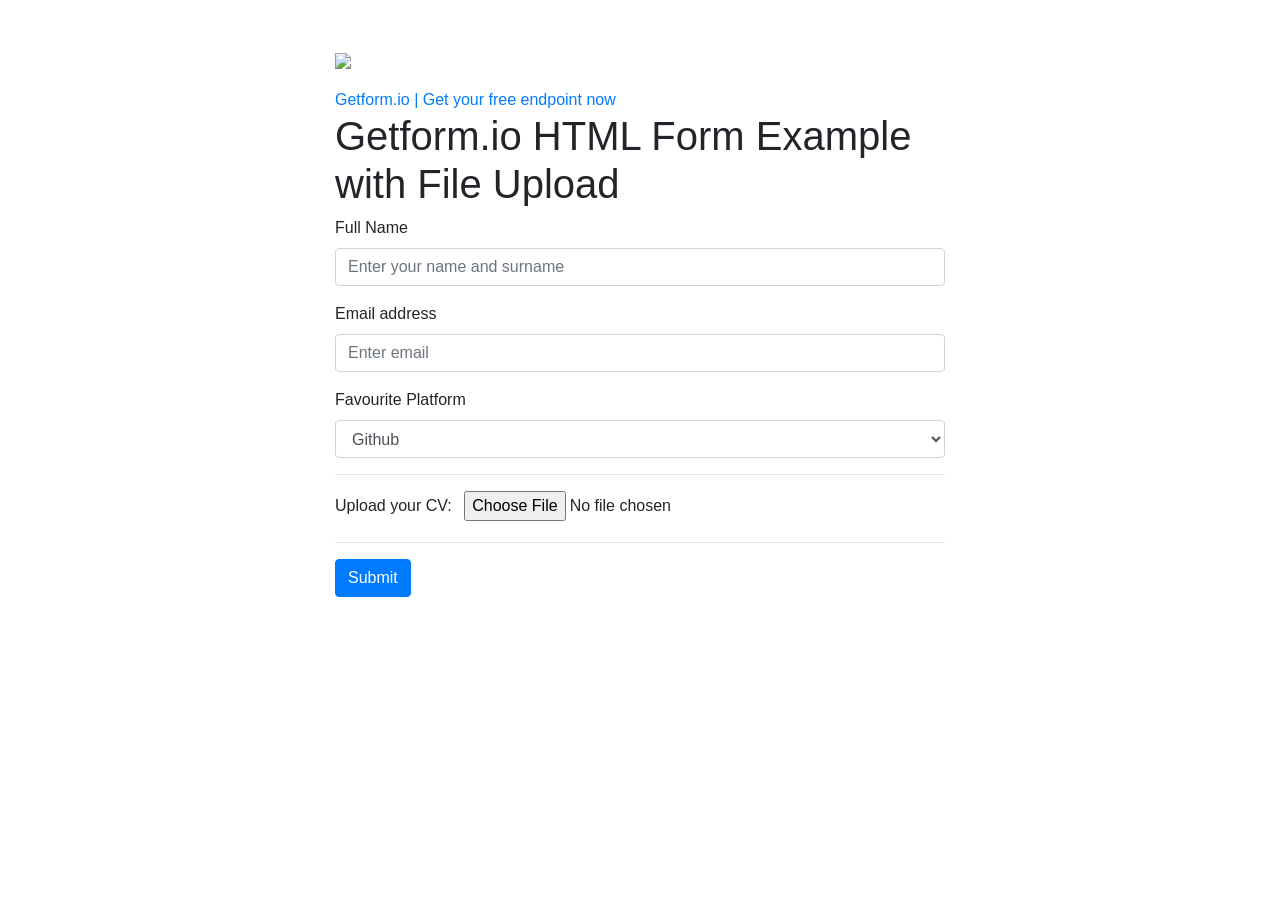
==== public_html/index.html @ 628f8c81 "Create index.html" ====
<!DOCTYPE html>
<html lang="en" >
<head>
  <meta charset="UTF-8">
  <title>CodePen - Getform.io HTML Form Example with File Upload</title>
  <link rel='stylesheet' href='https://cdnjs.cloudflare.com/ajax/libs/twitter-bootstrap/4.1.3/css/bootstrap.min.css'><link rel="stylesheet" href="./style.css">

</head>
<body>
<!-- partial:index.partial.html -->
<!DOCTYPE html>
<html>
  <body>

   <div class="col-md-6 offset-md-3 mt-5">
        <a target="_blank" href="https://getform.io?ref=codepenHTML">
          <img src='https://getform.io/_nuxt/img/095d0b3.svg'>
        </a>
        <br>
        <a target="_blank" href="https://getform.io?ref=codepenHTML" class="mt-3 d-flex">Getform.io |  Get your free endpoint now</a>
        <h1>Getform.io HTML Form Example with File Upload</h1>
        <form accept-charset="UTF-8" action="https://getform.io/f/{your-form-endpoint-goes-here}" method="POST"  target="_blank">
          <div class="form-group">
            <label for="exampleInputName">Full Name</label>
            <input type="text" name="fullname" class="form-control" id="exampleInputName" placeholder="Enter your name and surname" required="required">
          </div>
          <div class="form-group">
            <label for="exampleInputEmail1" required="required">Email address</label>
            <input type="email" name="email" class="form-control" id="exampleInputEmail1" aria-describedby="emailHelp" placeholder="Enter email">
          </div>
          <div class="form-group">
            <label for="exampleFormControlSelect1">Favourite Platform</label>
            <select class="form-control" id="exampleFormControlSelect1" name="platform" required="required">
              <option>Github</option>
              <option>Gitlab</option>
              <option>Bitbucket</option>
            </select>
          </div>
          <hr>
          <div class="form-group mt-3">
            <label class="mr-2">Upload your CV:</label>
            <input type="file" name="file">
          </div>
          <hr>
          <button type="submit" class="btn btn-primary">Submit</button>
        </form>
    </div> 
    
    
  </body>
</html>
<!-- partial -->
  
</body>
</html>
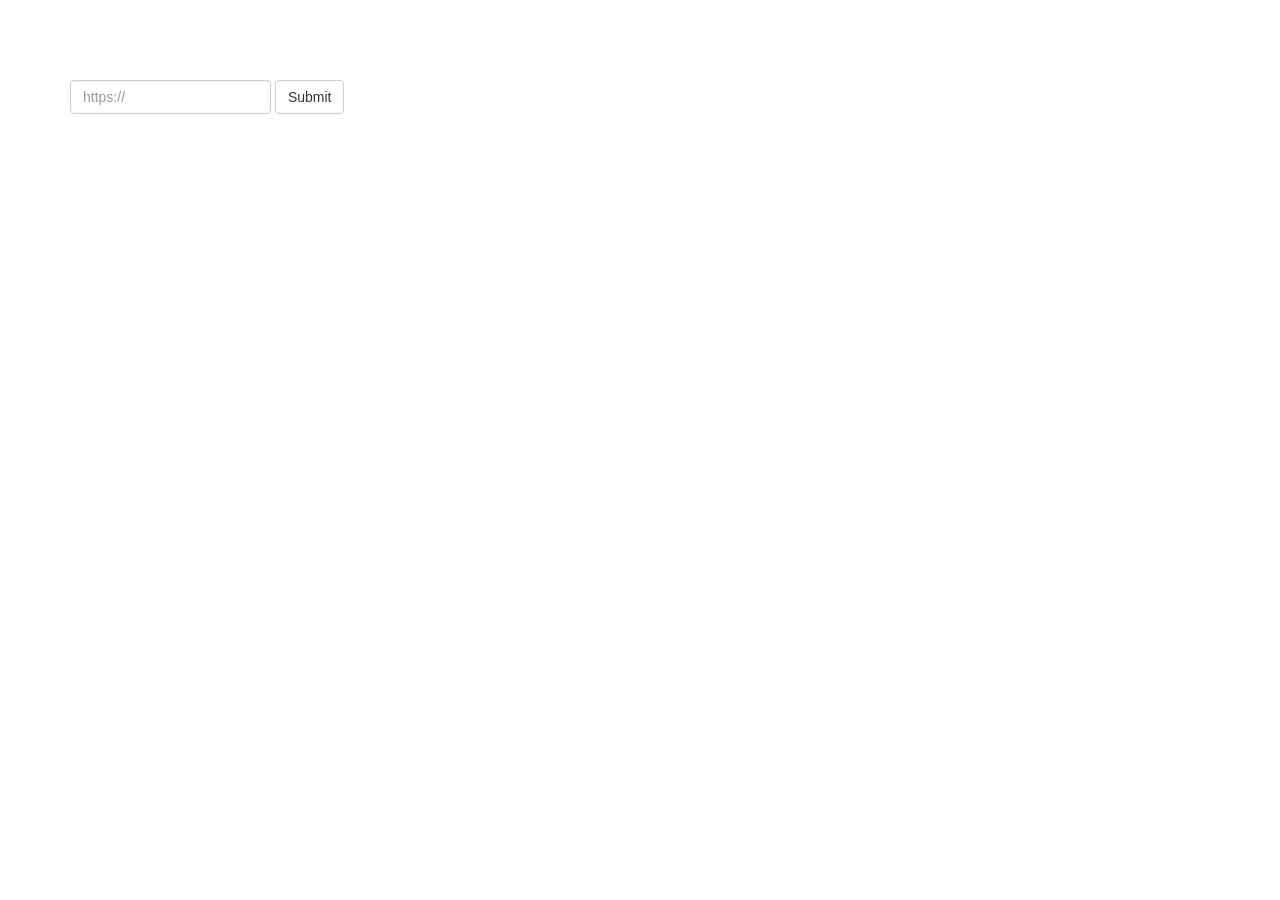
==== commit 9000f01e: "created the simple html site" ====
--- a/public_html/index.html
+++ b/public_html/index.html
@@ -1,55 +1,26 @@
 <!DOCTYPE html>
-<html lang="en" >
+<html>
 <head>
-  <meta charset="UTF-8">
-  <title>CodePen - Getform.io HTML Form Example with File Upload</title>
-  <link rel='stylesheet' href='https://cdnjs.cloudflare.com/ajax/libs/twitter-bootstrap/4.1.3/css/bootstrap.min.css'><link rel="stylesheet" href="./style.css">
-
+    <title>Viral Image Fact Checking</title>
+    <script src="https://ajax.googleapis.com/ajax/libs/jquery/3.1.0/jquery.min.js"></script>
+    <!-- Latest compiled and minified CSS -->
+    <link rel="stylesheet" href="https://maxcdn.bootstrapcdn.com/bootstrap/3.3.7/css/bootstrap.min.css" integrity="sha384-BVYiiSIFeK1dGmJRAkycuHAHRg32OmUcww7on3RYdg4Va+PmSTsz/K68vbdEjh4u" crossorigin="anonymous">
+    <script src="https://maxcdn.bootstrapcdn.com/bootstrap/3.3.7/js/bootstrap.min.js" integrity="sha384-Tc5IQib027qvyjSMfHjOMaLkfuWVxZxUPnCJA7l2mCWNIpG9mGCD8wGNIcPD7Txa" crossorigin="anonymous"></script>
+    <script src="javascript.js"></script>
 </head>
 <body>
-<!-- partial:index.partial.html -->
-<!DOCTYPE html>
-<html>
-  <body>
-
-   <div class="col-md-6 offset-md-3 mt-5">
-        <a target="_blank" href="https://getform.io?ref=codepenHTML">
-          <img src='https://getform.io/_nuxt/img/095d0b3.svg'>
-        </a>
-        <br>
-        <a target="_blank" href="https://getform.io?ref=codepenHTML" class="mt-3 d-flex">Getform.io |  Get your free endpoint now</a>
-        <h1>Getform.io HTML Form Example with File Upload</h1>
-        <form accept-charset="UTF-8" action="https://getform.io/f/{your-form-endpoint-goes-here}" method="POST"  target="_blank">
-          <div class="form-group">
-            <label for="exampleInputName">Full Name</label>
-            <input type="text" name="fullname" class="form-control" id="exampleInputName" placeholder="Enter your name and surname" required="required">
-          </div>
-          <div class="form-group">
-            <label for="exampleInputEmail1" required="required">Email address</label>
-            <input type="email" name="email" class="form-control" id="exampleInputEmail1" aria-describedby="emailHelp" placeholder="Enter email">
-          </div>
-          <div class="form-group">
-            <label for="exampleFormControlSelect1">Favourite Platform</label>
-            <select class="form-control" id="exampleFormControlSelect1" name="platform" required="required">
-              <option>Github</option>
-              <option>Gitlab</option>
-              <option>Bitbucket</option>
-            </select>
-          </div>
-          <hr>
-          <div class="form-group mt-3">
-            <label class="mr-2">Upload your CV:</label>
-            <input type="file" name="file">
-          </div>
-          <hr>
-          <button type="submit" class="btn btn-primary">Submit</button>
-        </form>
-    </div> 
-    
-    
-  </body>
-</html>
-<!-- partial -->
-  
+<div class="container">
+    <br><br><br><br>
+    <form class="form-inline">
+      <div class="form-group">
+        <label class="sr-only" for="urlI">Image URL</label>
+        <input type="text" class="form-control" id="urlI" placeholder="https://">
+      </div>
+      <button type="submit" class="btn btn-default">Submit</button>
+    </form>
+    <br>
+    <div id="successAlert" class="alert alert-success" role="alert" style="display:none;"></div>
+    <div id="errorAlert" class="alert alert-danger" role="alert" style="display:none;"></div>
+</div>
 </body>
 </html>
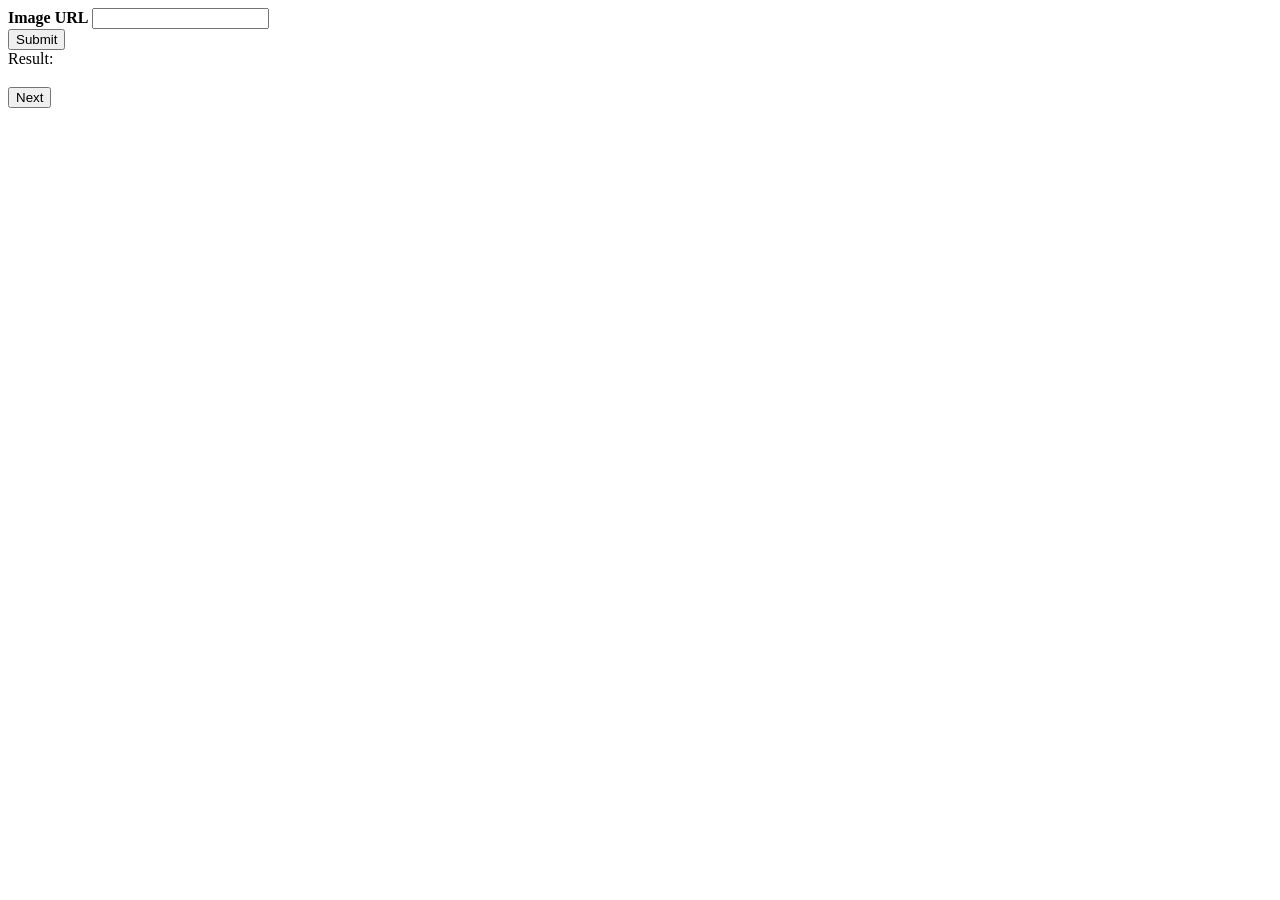
==== commit 4449efcc: "updated index" ====
--- a/public_html/index.html
+++ b/public_html/index.html
@@ -1,26 +1,22 @@
 <!DOCTYPE html>
 <html>
-<head>
-    <title>Viral Image Fact Checking</title>
-    <script src="https://ajax.googleapis.com/ajax/libs/jquery/3.1.0/jquery.min.js"></script>
-    <!-- Latest compiled and minified CSS -->
-    <link rel="stylesheet" href="https://maxcdn.bootstrapcdn.com/bootstrap/3.3.7/css/bootstrap.min.css" integrity="sha384-BVYiiSIFeK1dGmJRAkycuHAHRg32OmUcww7on3RYdg4Va+PmSTsz/K68vbdEjh4u" crossorigin="anonymous">
-    <script src="https://maxcdn.bootstrapcdn.com/bootstrap/3.3.7/js/bootstrap.min.js" integrity="sha384-Tc5IQib027qvyjSMfHjOMaLkfuWVxZxUPnCJA7l2mCWNIpG9mGCD8wGNIcPD7Txa" crossorigin="anonymous"></script>
-    <script src="javascript.js"></script>
-</head>
+  <head lang="en">
+  <meta charset="UTF-8">
+  <script src="javascript.js"></script>
+  </head>
 <body>
-<div class="container">
-    <br><br><br><br>
-    <form class="form-inline">
-      <div class="form-group">
-        <label class="sr-only" for="urlI">Image URL</label>
-        <input type="text" class="form-control" id="urlI" placeholder="https://">
-      </div>
-      <button type="submit" class="btn btn-default">Submit</button>
-    </form>
-    <br>
-    <div id="successAlert" class="alert alert-success" role="alert" style="display:none;"></div>
-    <div id="errorAlert" class="alert alert-danger" role="alert" style="display:none;"></div>
-</div>
-</body>
+
+<form>
+    <label><b>Image URL</b></label>
+    <input type="text" name="message" id="image_url">
+  </form>
+  <input type="submit" onclick="fun()"><br/>
+  <label>Result: </label>
+  <p><span id='display'></span></p>
+  <h3 id="previous_occurence"></h3>
+  <h3 id="best_guess"></h3>
+  <h3 id="links"></h3>
+  <h3 id="descriptions"></h3>
+  <button onclick="next()">Next</button>
+  </body>
 </html>
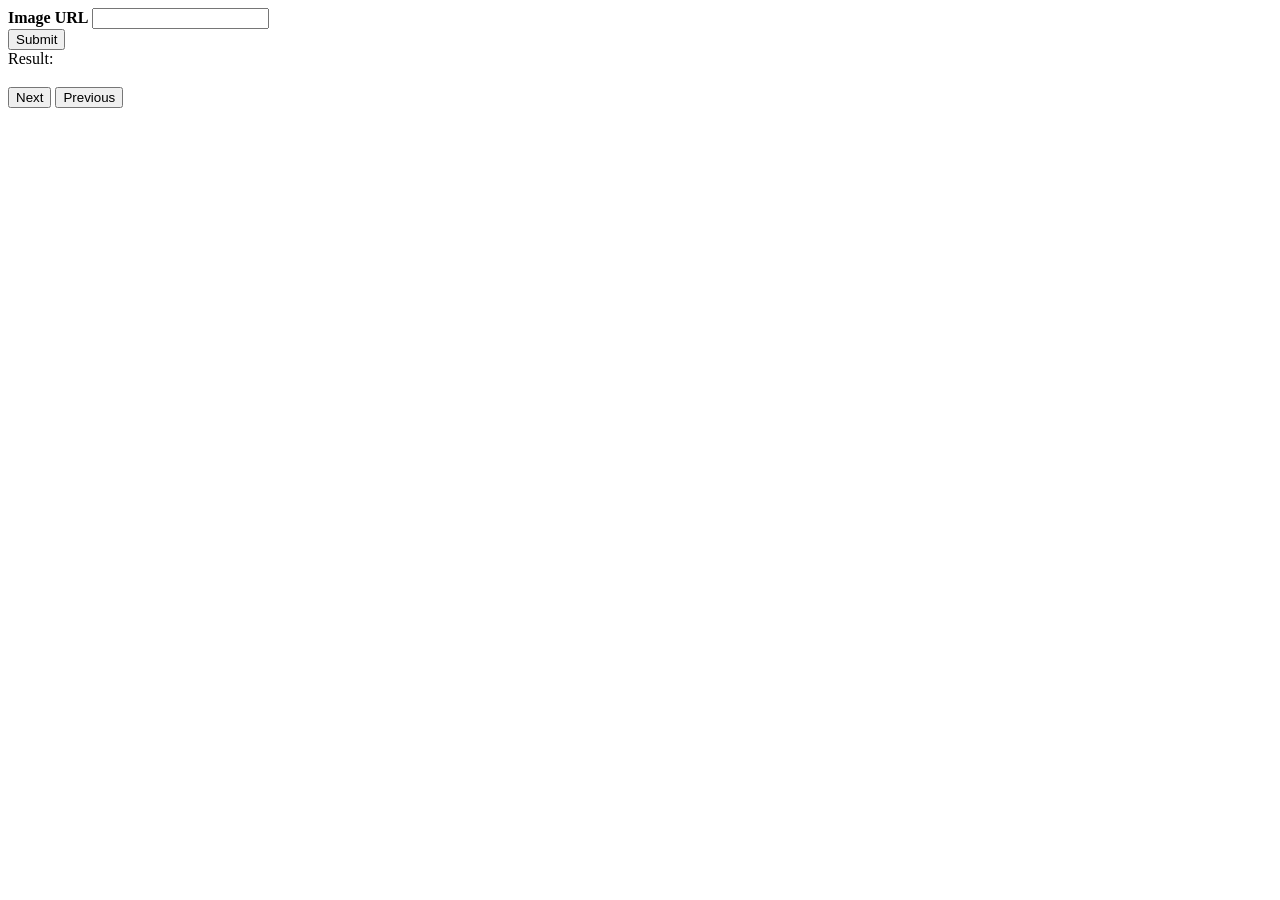
==== commit 22b67dab: "updated website" ====
--- a/public_html/index.html
+++ b/public_html/index.html
@@ -15,8 +15,9 @@
   <p><span id='display'></span></p>
   <h3 id="previous_occurence"></h3>
   <h3 id="best_guess"></h3>
+  <h3 id="descriptions"></h3>
   <h3 id="links"></h3>
-  <h3 id="descriptions"></h3>
   <button onclick="next()">Next</button>
+  <button onclick="previous()">Previous</button>
   </body>
 </html>
